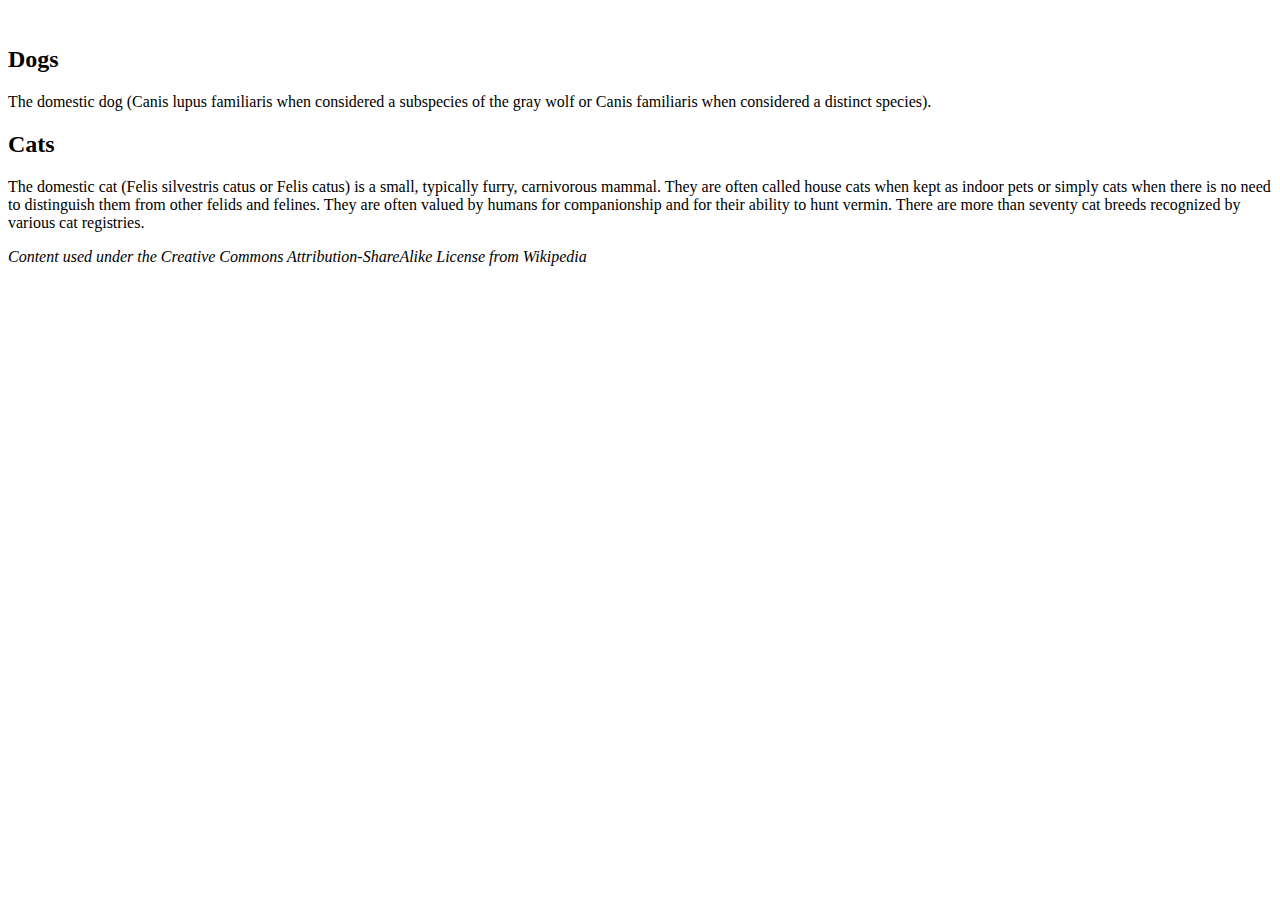
==== clear.html @ dd25f0f9 "addded" ====
<!DOCTYPE html>
<html lang="en">
<head>
    <meta charset="UTF-8">
    <meta http-equiv="X-UA-Compatible" content="IE=edge">
    <meta name="viewport" content="width=device-width, initial-scale=1.0">
    <title>Document</title>
</head>
<body>
    <div>
        <img
          src="https://images.unsplash.com/photo-1489417139533-915815598d31"
          class="float" alt=""
        />
        <h2>Dogs</h2>
        <p>
          The domestic dog (Canis lupus familiaris when considered a subspecies of the
          gray wolf or Canis familiaris when considered a distinct species).
        </p>
      
        <h2 class="clear">Cats</h2>
        <p class="clear">
          The domestic cat (Felis silvestris catus or Felis catus) is a small,
          typically furry, carnivorous mammal. They are often called house cats when
          kept as indoor pets or simply cats when there is no need to distinguish them
          from other felids and felines. They are often valued by humans for
          companionship and for their ability to hunt vermin. There are more than
          seventy cat breeds recognized by various cat registries.
        </p>
      </div>
      
      <i
        >Content used under the Creative Commons Attribution-ShareAlike License from
        Wikipedia</i
      >
</body>
</html>
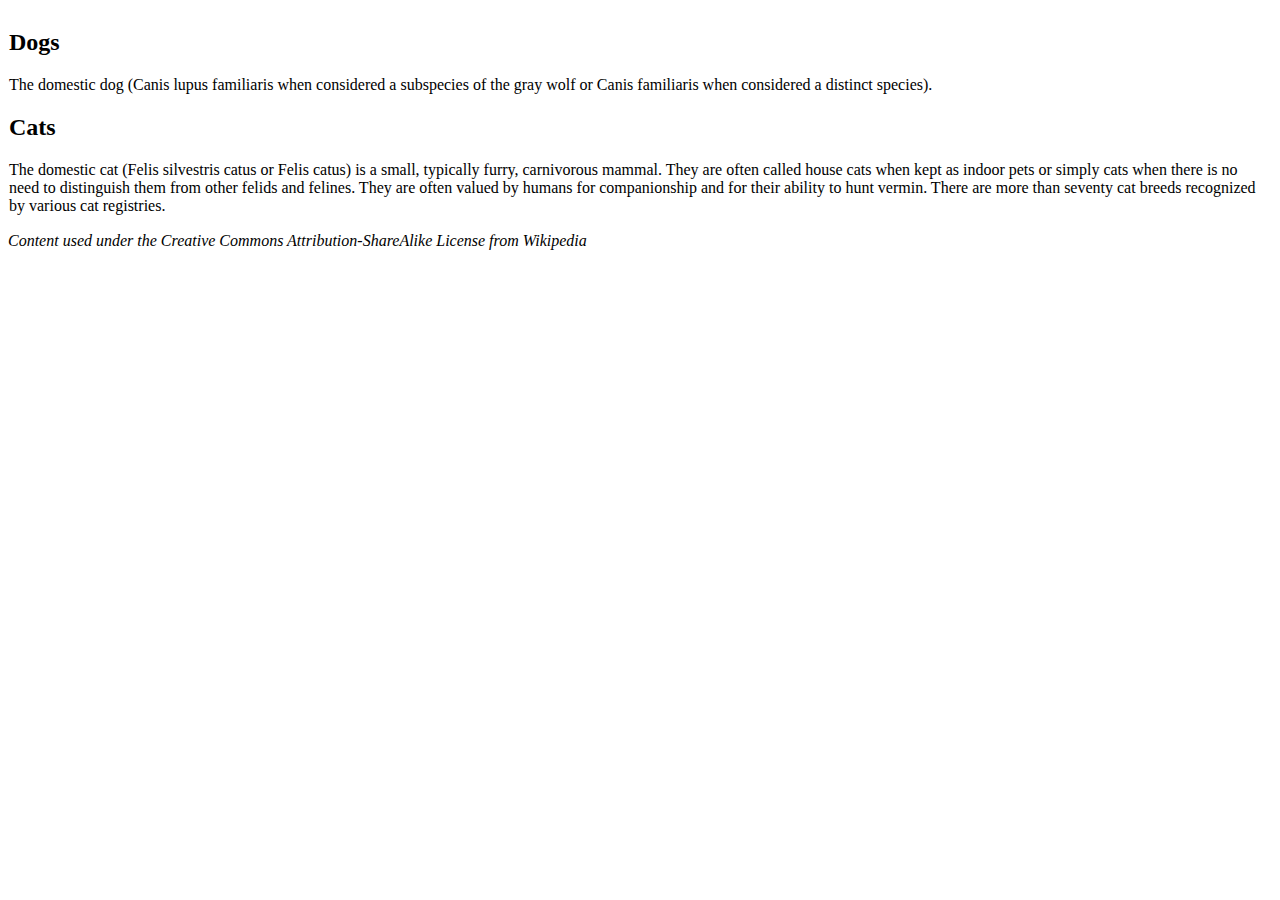
==== commit cc480849: "added" ====
--- a/clear.html
+++ b/clear.html
@@ -4,6 +4,7 @@
     <meta charset="UTF-8">
     <meta http-equiv="X-UA-Compatible" content="IE=edge">
     <meta name="viewport" content="width=device-width, initial-scale=1.0">
+    <link rel="stylesheet" href="/css/clear.css">
     <title>Document</title>
 </head>
 <body>
--- a/css/clear.css
+++ b/css/clear.css
@@ -0,0 +1,12 @@
+.float {
+    margin: 10px;
+    float: right;
+    width: 300px;
+  }
+  
+div {
+  border: 1px solid #0000;
+}
+  .clear {
+    clear: right;
+  }